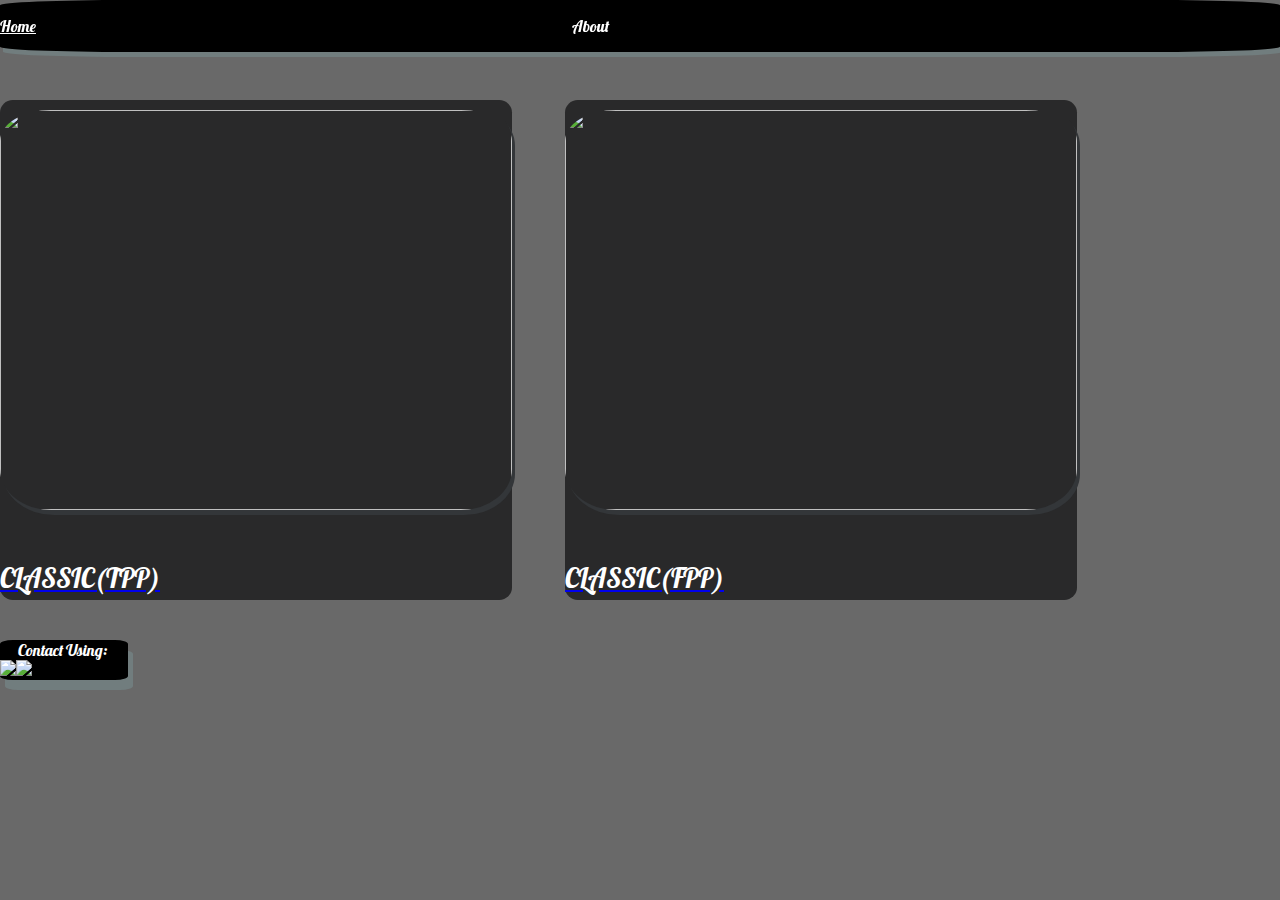
==== index.html @ a4b9b8f0 "New links; Better UI;" ====
<!DOCTYPE html>
<!DOCTYPE html>
<!DOCTYPE html>
<html>
<head>
	<title>
		WElcOME, SiR
	</title>
	<style>
		body{
	background-color: #696969;
	font-family: "Lobster";
	margin: 0;
}
.header{
	background-color: black;
	width: 100%;
	position: fixed;
	color: white;
 box-shadow: 3px 5px #717D7E;
	border-radius: 10%;
	border-color: yellow;
	word-spacing: 400pt;
}
.CLASSICTPP{
	display: inline-block;
	margin-right: 50px;
	border-radius: 2.5%;
	background-color: #29292A;
 height: 500px;
 width: 40%;
}
.classictpp{
	border-radius: 10%;
	padding-top: 10px;
	height: 400px;
	width: 100%;
	box-shadow: 3px 5px #333639;
}
.classic{
	color: white;
	font-size: 27px;
}
.CLASSICFPP{
	border-radius: 2.5%;
 display: inline-block;
	background-color: #29292A;
 height: 500px;
 width: 40%;
}
.classicfpp{
	border-radius: 10%;
	padding-top: 10px;
	height: 400px;
	width: 100%;
	box-shadow: 3px 5px #333639;
}
.facebook{
	height: 50px;
}
.contact{
	background-color: black;
	width: 10%;
	color: white;
 box-shadow: 5px 10px #717D7E;
	border-radius: 10%;
	border-color: yellow;
}
.home{
	color: white;
}
	</style>
	<link href="https://fonts.googleapis.com/css?family=Lobster" rel="stylesheet">
</head>
<body>
<div class="header">
	<p><a class="home" href="file:///Users/Hemang/Desktop/MyCode/New%20imp%20code/index.html"> Home</a> About 
</div><br><br><br><br><br>
<div class="CLASSICTPP">
	<a href="classictpp.html"><img class="classictpp" src="https://i.imgur.com/oeNSRRB.jpg"><br><br>
		<p class="classic">
			CLASSIC(TPP)
		</p></a>
</div>
<div class="CLASSICFPP"><a href="classicfpp.html"><img class="classicfpp" src=https://i.ytimg.com/vi/3XZbzO_VWYk/maxresdefault.jpg><br><br>
<p class="classic">
			CLASSIC(FPP)
</p>
</a>
</div>
<br><br><br>
<div class="contact">&nbsp &nbsp &nbsp Contact Using: <br><a href="https://www.facebook.com/chirag.s.kumar.75"><img class="facebook" src="https://sguru.org/wp-content/uploads/2018/02/facebook-21.png"></a><a href="https://github.com/Fictionistique"><img class="facebook " src="https://davidwalsh.name/demo/github250.png?preview"></a></p></div>
</body>
</html>
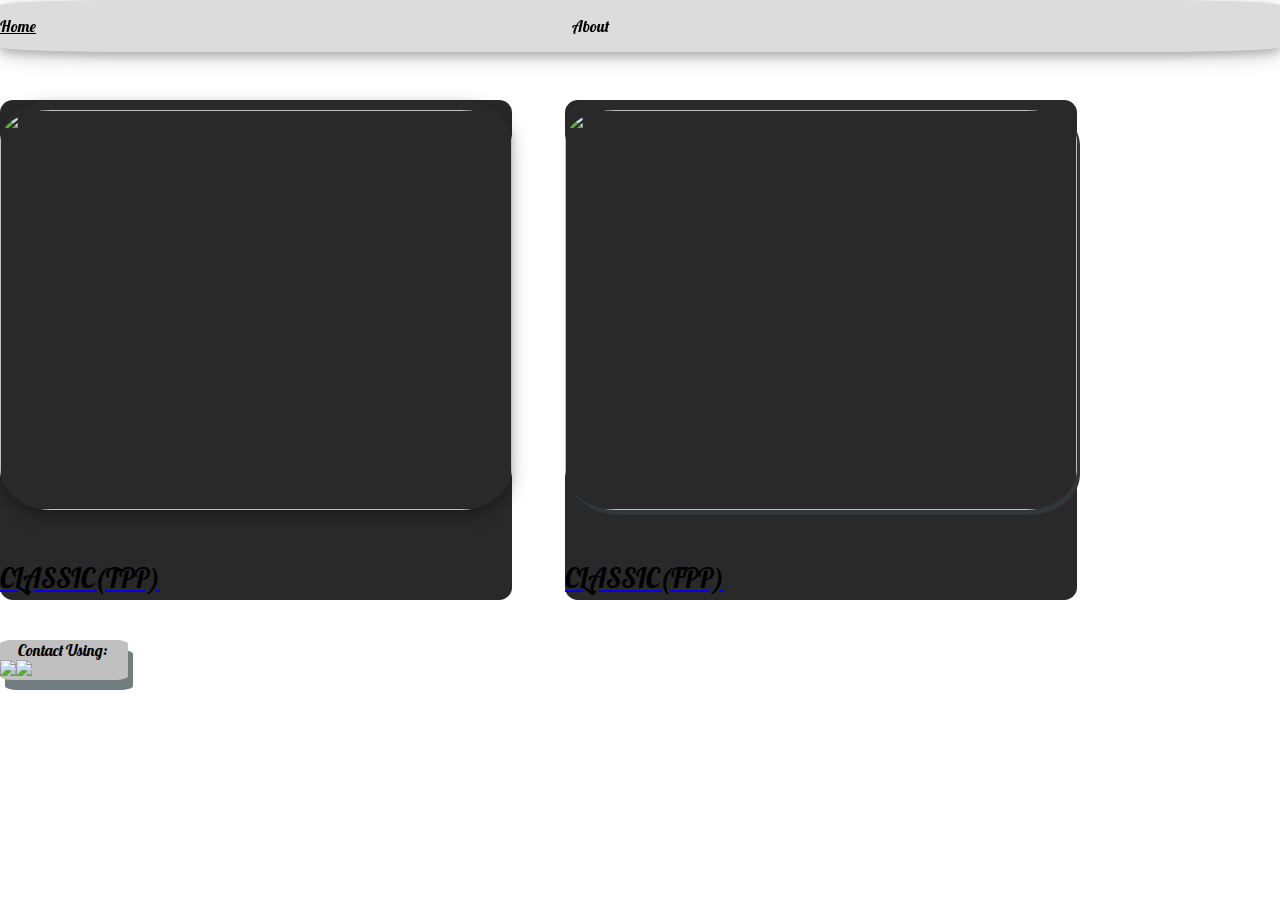
==== commit 467a59cf: "Update index.html" ====
--- a/index.html
+++ b/index.html
@@ -7,17 +7,17 @@
 		WElcOME, SiR
 	</title>
 	<style>
-		body{
-	background-color: #696969;
+body{
+	background-color: #FFFFFF;
 	font-family: "Lobster";
 	margin: 0;
 }
 .header{
-	background-color: black;
+	background-color: #DCDCDC;
 	width: 100%;
 	position: fixed;
-	color: white;
- box-shadow: 3px 5px #717D7E;
+	color: black;
+	box-shadow: 0 4px 8px 0 rgba(0, 0, 0, 0.2), 0 6px 20px 0 rgba(0, 0, 0, 0.19);
 	border-radius: 10%;
 	border-color: yellow;
 	word-spacing: 400pt;
@@ -27,26 +27,26 @@
 	margin-right: 50px;
 	border-radius: 2.5%;
 	background-color: #29292A;
- height: 500px;
- width: 40%;
+        height: 500px;
+        width: 40%;
 }
 .classictpp{
 	border-radius: 10%;
 	padding-top: 10px;
 	height: 400px;
 	width: 100%;
-	box-shadow: 3px 5px #333639;
+	box-shadow: 0 4px 8px 0 rgba(0, 0, 0, 0.2), 0 6px 20px 0 rgba(0, 0, 0, 0.19);
 }
 .classic{
-	color: white;
+	color: black;
 	font-size: 27px;
 }
 .CLASSICFPP{
 	border-radius: 2.5%;
- display: inline-block;
+        display: inline-block;
 	background-color: #29292A;
- height: 500px;
- width: 40%;
+        height: 500px;
+        width: 40%;
 }
 .classicfpp{
 	border-radius: 10%;
@@ -59,15 +59,15 @@
 	height: 50px;
 }
 .contact{
-	background-color: black;
+	background-color: #C0C0C0;
 	width: 10%;
-	color: white;
+	color: black;
  box-shadow: 5px 10px #717D7E;
 	border-radius: 10%;
 	border-color: yellow;
 }
 .home{
-	color: white;
+	color: black;
 }
 	</style>
 	<link href="https://fonts.googleapis.com/css?family=Lobster" rel="stylesheet">
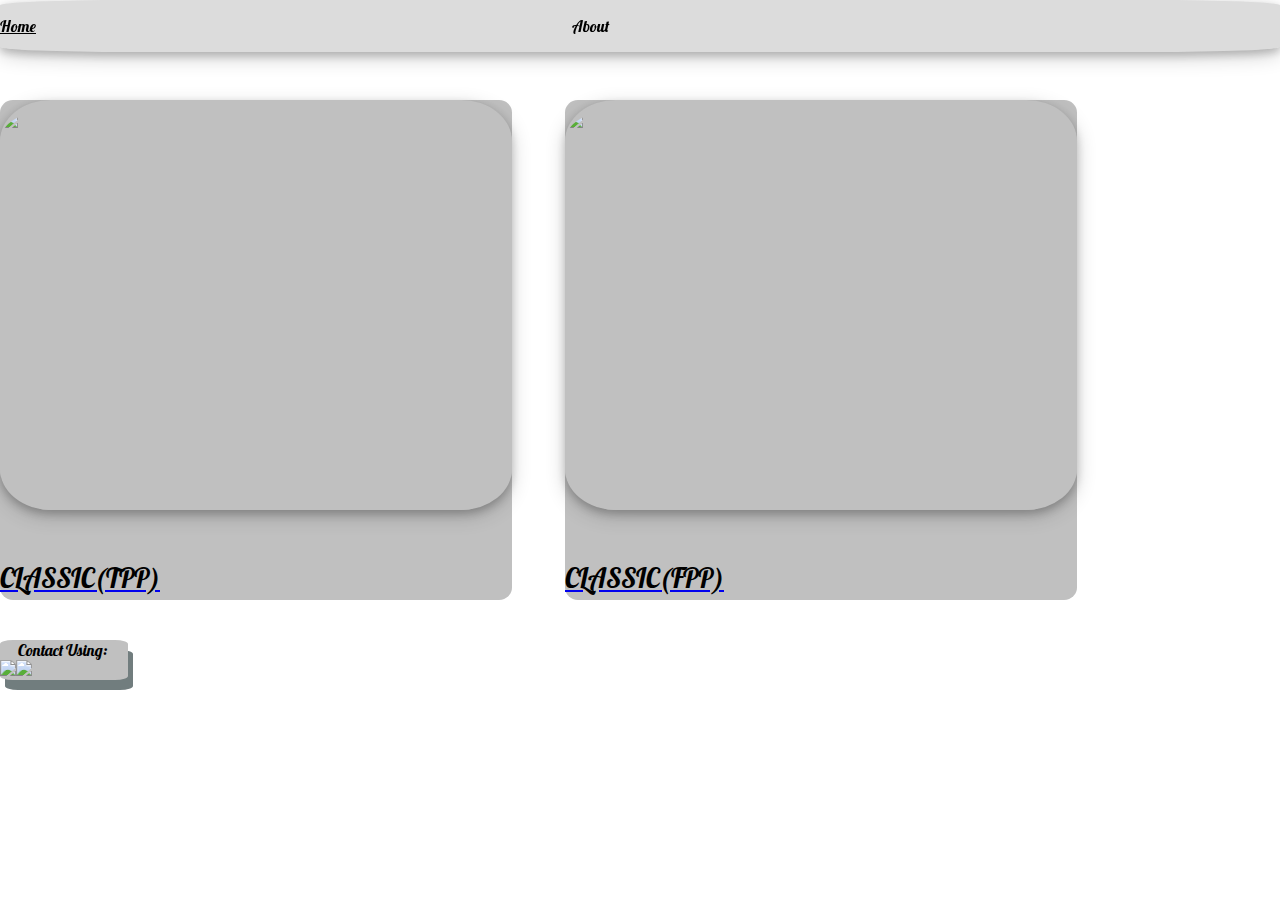
==== commit b19ee335: "Completed a few things left in the UI" ====
--- a/index.html
+++ b/index.html
@@ -26,7 +26,7 @@
 	display: inline-block;
 	margin-right: 50px;
 	border-radius: 2.5%;
-	background-color: #29292A;
+	background-color: #C0C0C0;
         height: 500px;
         width: 40%;
 }
@@ -44,7 +44,7 @@
 .CLASSICFPP{
 	border-radius: 2.5%;
         display: inline-block;
-	background-color: #29292A;
+	background-color: #C0C0C0;
         height: 500px;
         width: 40%;
 }
@@ -53,7 +53,7 @@
 	padding-top: 10px;
 	height: 400px;
 	width: 100%;
-	box-shadow: 3px 5px #333639;
+	box-shadow: 0 4px 8px 0 rgba(0, 0, 0, 0.2), 0 6px 20px 0 rgba(0, 0, 0, 0.19);
 }
 .facebook{
 	height: 50px;
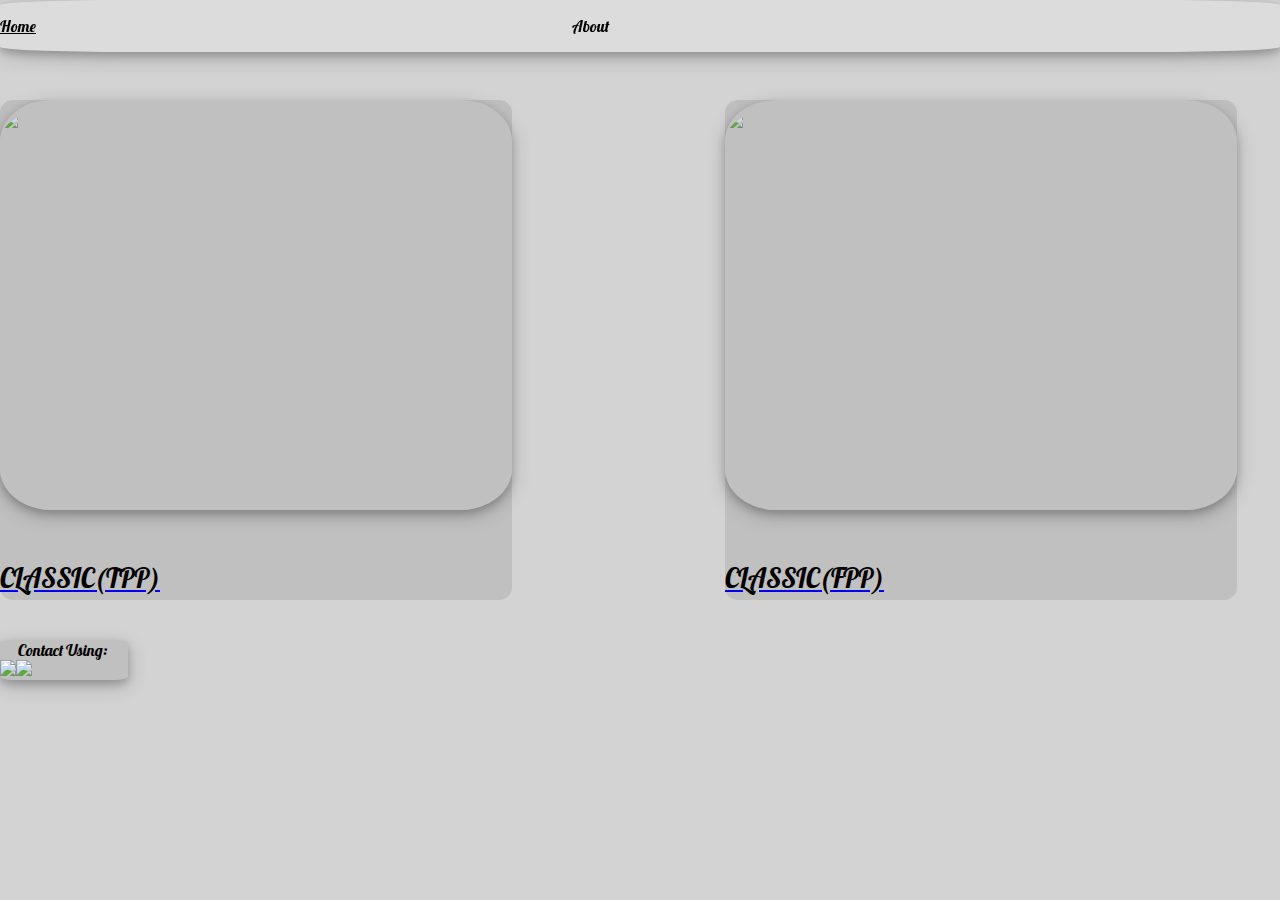
==== commit 287f6632: "Update index.html" ====
--- a/index.html
+++ b/index.html
@@ -4,11 +4,11 @@
 <html>
 <head>
 	<title>
-		WElcOME, SiR
+		WELCOME, SIR
 	</title>
 	<style>
 body{
-	background-color: #FFFFFF;
+	background-color: #D3D3D3;
 	font-family: "Lobster";
 	margin: 0;
 }
@@ -42,6 +42,7 @@
 	font-size: 27px;
 }
 .CLASSICFPP{
+	margin-left: 160px;
 	border-radius: 2.5%;
         display: inline-block;
 	background-color: #C0C0C0;
@@ -62,7 +63,7 @@
 	background-color: #C0C0C0;
 	width: 10%;
 	color: black;
- box-shadow: 5px 10px #717D7E;
+        box-shadow: 0 4px 8px 0 rgba(0, 0, 0, 0.2), 0 6px 20px 0 rgba(0, 0, 0, 0.19);
 	border-radius: 10%;
 	border-color: yellow;
 }
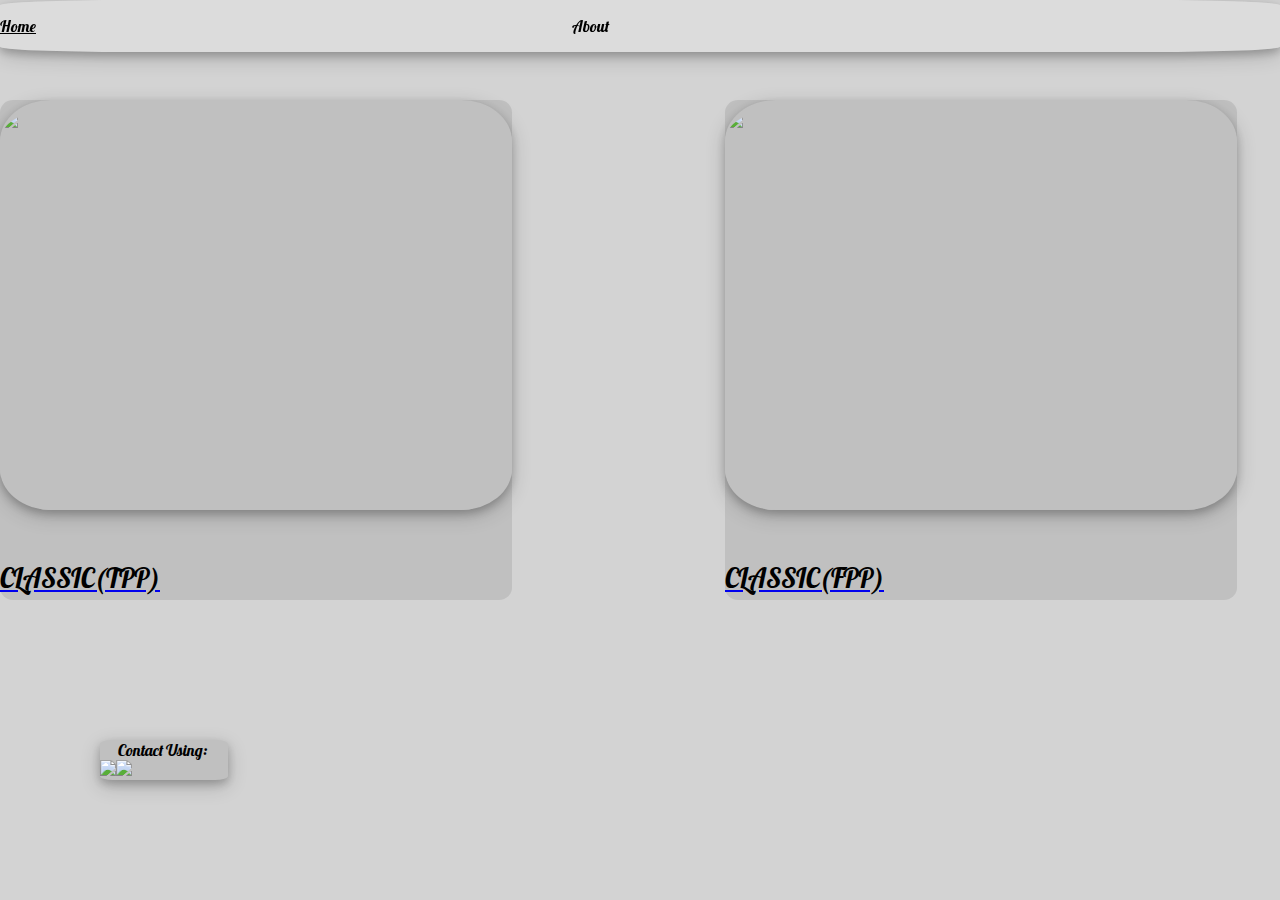
==== commit 9a82c31d: "Padding" ====
--- a/index.html
+++ b/index.html
@@ -60,6 +60,7 @@
 	height: 50px;
 }
 .contact{
+	margin: 100px;
 	background-color: #C0C0C0;
 	width: 10%;
 	color: black;
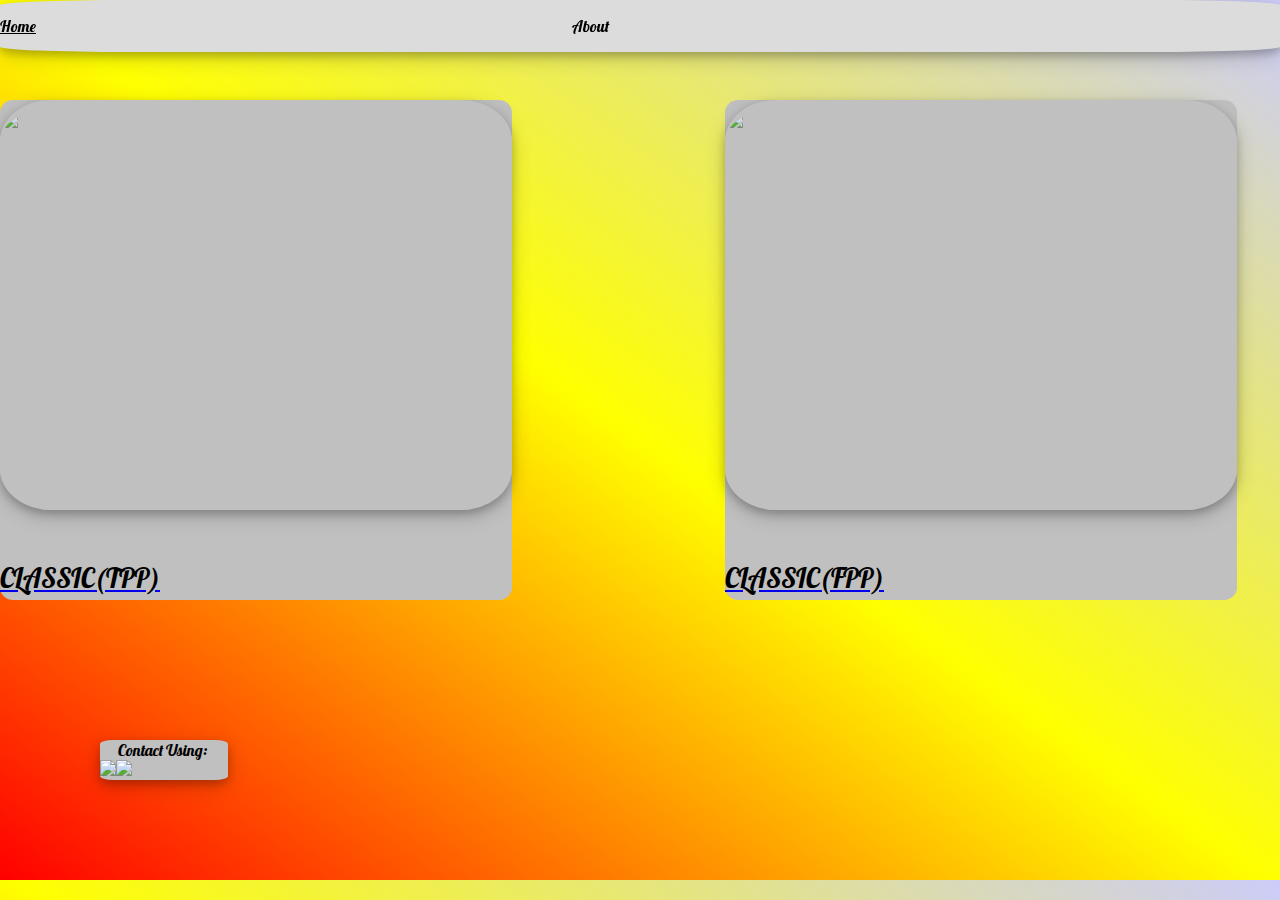
==== commit f235f72a: "Update index.html" ====
--- a/index.html
+++ b/index.html
@@ -8,7 +8,7 @@
 	</title>
 	<style>
 body{
-	background-color: #D3D3D3;
+	background: linear-gradient(35deg,red,yellow,rgb(204,204,250));
 	font-family: "Lobster";
 	margin: 0;
 }
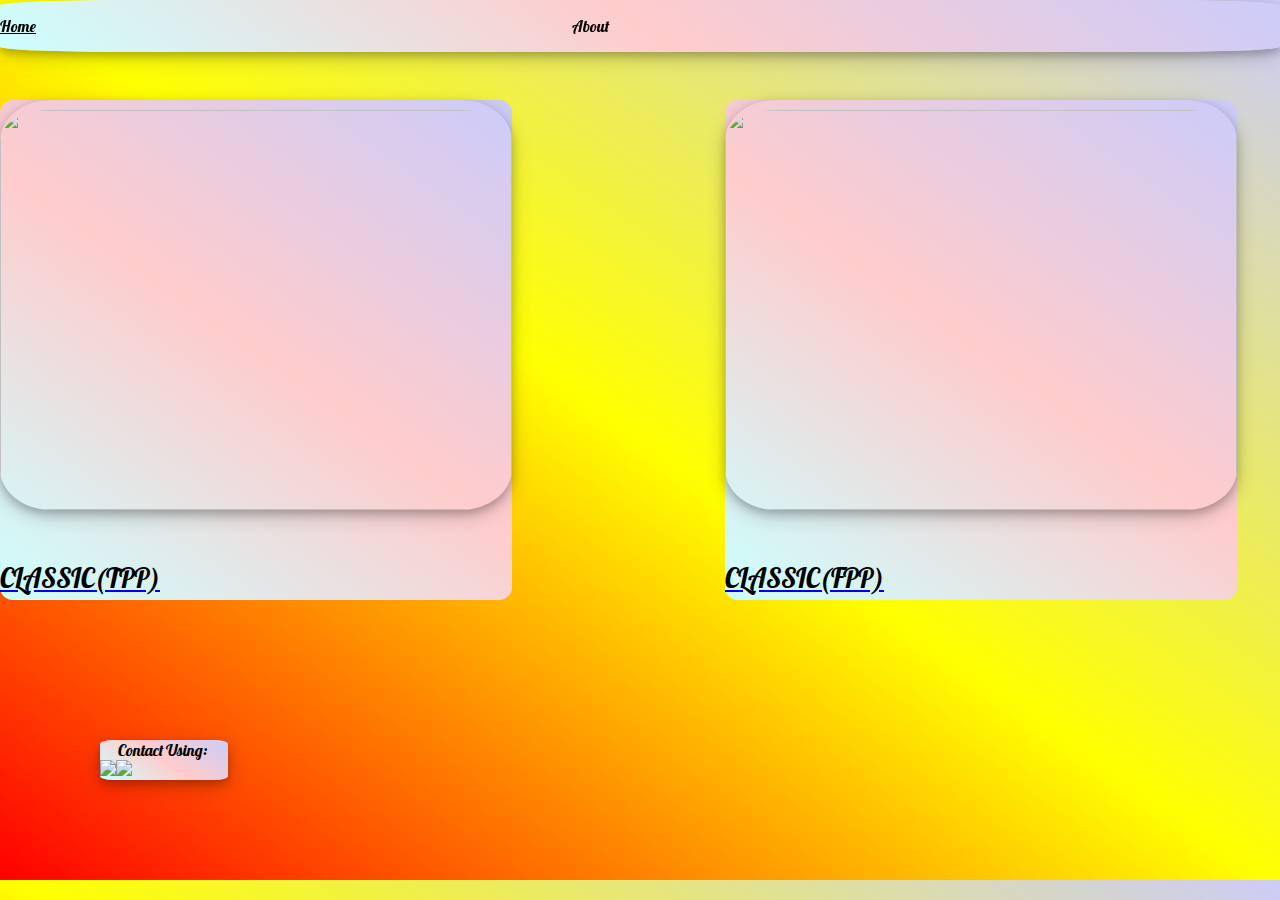
==== commit d6fbf9c7: "Background change" ====
--- a/index.html
+++ b/index.html
@@ -13,7 +13,7 @@
 	margin: 0;
 }
 .header{
-	background-color: #DCDCDC;
+	background: linear-gradient(35deg,#CCFFFF,#FFCCCC,rgb(204,204,250));
 	width: 100%;
 	position: fixed;
 	color: black;
@@ -26,7 +26,7 @@
 	display: inline-block;
 	margin-right: 50px;
 	border-radius: 2.5%;
-	background-color: #C0C0C0;
+	background: linear-gradient(35deg,#CCFFFF,#FFCCCC,rgb(204,204,250));
         height: 500px;
         width: 40%;
 }
@@ -45,7 +45,7 @@
 	margin-left: 160px;
 	border-radius: 2.5%;
         display: inline-block;
-	background-color: #C0C0C0;
+	background: linear-gradient(35deg,#CCFFFF,#FFCCCC,rgb(204,204,250));
         height: 500px;
         width: 40%;
 }
@@ -61,7 +61,7 @@
 }
 .contact{
 	margin: 100px;
-	background-color: #C0C0C0;
+	background: linear-gradient(35deg,#CCFFFF,#FFCCCC,rgb(204,204,250));
 	width: 10%;
 	color: black;
         box-shadow: 0 4px 8px 0 rgba(0, 0, 0, 0.2), 0 6px 20px 0 rgba(0, 0, 0, 0.19);
